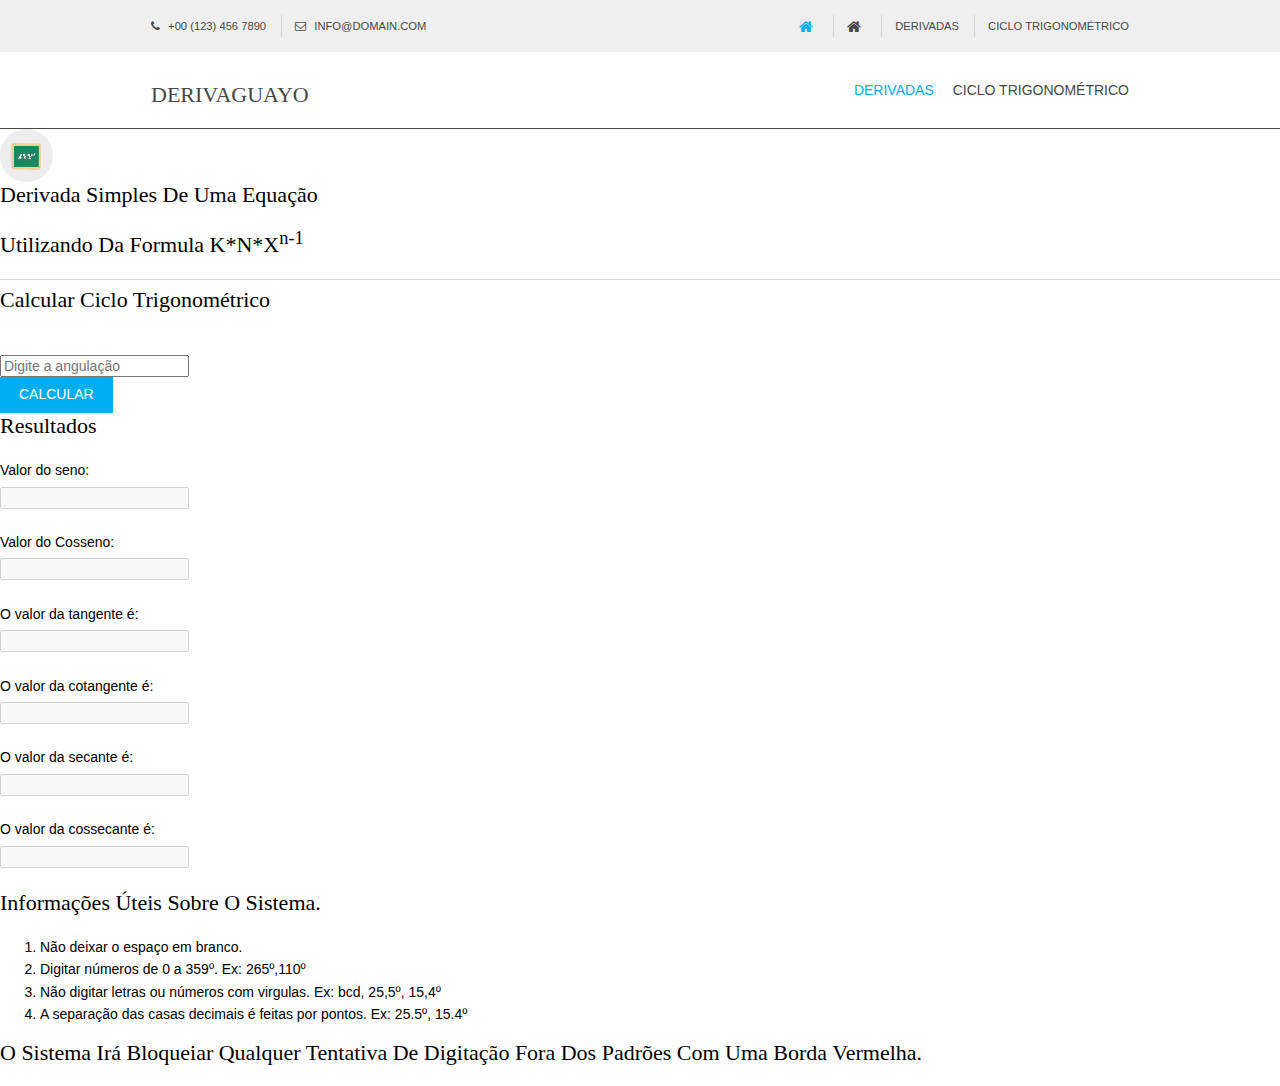
==== www/ciclotrigonometrico/calculo-trigonometrico.html @ 5c0d38d1 "Criacao Projeto official" ====
<!DOCTYPE html>
<!--
Template Name: Jeren
Author: <a href="http://www.os-templates.com/">OS Templates</a>
Author URI: http://www.os-templates.com/
Licence: Free to use under our free template licence terms
Licence URI: http://www.os-templates.com/template-terms
-->
<html lang="">
<!-- To declare your language - read more here: https://www.w3.org/International/questions/qa-html-language-declarations -->
<head>

<title>DerivaGuayo</title>
<meta charset="utf-8">
<meta name="viewport" content="width=device-width, initial-scale=1.0, maximum-scale=1.0, user-scalable=no">
<link href="../layout/styles/layout.css" rel="stylesheet" type="text/css" media="all">
</div>
  <script language="JavaScript">
        function AnalizaTeclas() 
        {
            var tecla=window.event.keyCode; 
            if (tecla==13)
            {
                event.keyCode=0; 
                event.returnValue=false;
            }
        }
//-->
</script>
</head>
<body id="top">
        <link href='http://fonts.googleapis.com/css?family=Roboto:400,300,400italic,500,700,700italic,900,900italic' rel='stylesheet' type='text/css'>
          <script src="https://ajax.googleapis.com/ajax/libs/jquery/2.1.3/jquery.min.js"></script>
        <title>Ciclo trigronometrico</title>
         <link rel="stylesheet" href="../estilo.css">
       <script type="text/javascript" src="js/js.js"></script>
    <!-- ################################################################################################ -->
<!-- ################################################################################################ -->
<!-- ################################################################################################ -->
<div class="wrapper row0">
  <div id="topbar" class="hoc clear"> 
    <!-- ################################################################################################ -->
    <div class="fl_left">
      <ul class="nospace">
        <li><i class="fa fa-phone"></i> +00 (123) 456 7890</li>
        <li><i class="fa fa-envelope-o"></i> info@domain.com</li>
      </ul>
    </div>
    <div class="fl_right">
      <ul class="nospace">
        <li><a href="#"><i class="fa fa-lg fa-home"></i></a></li>
       <li><a href="#"><i class="fa fa-lg fa-home"></i></a></li>
        <li><a href="../index.html">Derivadas</a></li>
        <li><a href="./ciclotrigonometrico/calculo-trigonometrico.html">Ciclo Trigonométrico</a></li>
      </ul>
    </div>
    <!-- ################################################################################################ -->
  </div>
</div>
<!-- ################################################################################################ -->
<!-- ################################################################################################ -->
<!-- ################################################################################################ -->
<div class="wrapper row1">
  <header id="header" class="hoc clear"> 
    <!-- ################################################################################################ -->
    <div id="logo" class="fl_left">
      <h1><a href="../index.html">DerivaGuayo</a></h1>
    </div>
    <nav id="mainav" class="fl_right">
      <ul class="clear">
        <li class="active"><a href="index.html">Derivadas</a></li>
        <li><a class="active" href="./ciclotrigonometrico/calculo-trigonometrico.html">Ciclo Trigonométrico</a></li>
      </ul>
    </nav>
    <!-- ################################################################################################ -->
  </header>
</div>
		



<!-- ################################################################################################ -->
<!-- ################################################################################################ -->
<!-- ################################################################################################ -->

<!-- ################################################################################################ -->
<!-- ################################################################################################ -->
<!-- ################################################################################################ -->
<div class="wrapper row3">
  
</div>

<!-- ################################################################################################ -->
<!-- ################################################################################################ -->
<!-- ################################################################################################ -->

<!-- ################################################################################################ -->
<!-- ################################################################################################ -->
<!-- ################################################################################################ -->
<div id="container">
  <img src="../presets/ico.png" alt="">

    <div class="titulo">
    <h1>Derivada Simples de uma Equação</h1>
    <h4>Utilizando da formula k*n*x<sup>n-1</sup></h4>
  </div>

  <hr>

  <div class="demo">
                <div id="entrada-valor">
                    <h1>Calcular Ciclo Trigonométrico</h1> <br>
                    <form method="post" action="" name="frmCalcular">
                          
                           <input type="text" name="txtAngulo" id="txtAngulo" class="txtAngulo" 
                           placeholder="Digite a angulação" autocomplete="off">
                          
                           
                      
                        <input class="btn" type="button" value="Calcular" class="btnCalcular" id="btnCalcular" name="btnCalcular">
                        <span class="erro"></span>
                        
                    </form>
                    
                    
                </div> 
                <div id="resultados">
                
                        <h2>Resultados</h2>
                        <label class="lblSeno">Valor do seno:</label><input type="text" class="txtSeno" id="txtSeno" disabled><br>
                        <label>Valor do Cosseno:</label><input type="text" class="txtCosseno" id="txtCosseno"  disabled> <br>
                        <label class="lblTangente">O valor da tangente é: </label><input type="text" class="txtSeno" 
                        id="txtTangente" disabled><br>
                        <label>O valor da cotangente é: </label><input type="text" class="txtSeno"
                        id="txtCotagente" disabled> <br>
                        <label class="lblSecante">O valor da secante é: </label><input type="text" class="txtSeno"
                        id="txtSecante" disabled><br>
                        <label>O valor da cossecante é: </label><input type="text" class="txtSeno" 
                        id="txtCossecante" disabled><br>
                
                 </div> 
        
             
        <div id="informacoes-software">
            <h2 class="informacoes-software">Informações úteis sobre o sistema.</h2>
            <ol class="lista">
                <li>Não deixar o espaço em branco.</li>
                <li>Digitar números de 0 a 359º. Ex: 265º,110º </li>
                <li>Não digitar letras ou números com virgulas. Ex: bcd, 25,5º, 15,4º </li>
                <li>A separação das casas decimais é feitas por pontos. Ex: 25.5º, 15.4º</li>
            </ol>
            <h3 class="info">O sistema irá bloqueiar qualquer tentativa de digitação fora dos padrões com uma borda vermelha.</h3>
        </div>
        
    
    </body>
</hmlt>
---- www/layout/styles/layout.css ----
@charset "utf-8";
/*
Template Name: Jeren
Author: <a href="http://www.os-templates.com/">OS Templates</a>
Author URI: http://www.os-templates.com/
Licence: Free to use under our free template licence terms
Licence URI: http://www.os-templates.com/template-terms
File: Layout CSS
*/

@import url("font-awesome.min.css");
@import url("custom.flexslider.css");
@import url("framework.css");

/* Rows
--------------------------------------------------------------------------------------------------------------- */
.row0, .row0 a{}
.row1{border-bottom:1px solid;}
.row2{border-bottom:1px solid;}
.row3, .row3 a{}
.row4, .row4 a{}
.row5{border-top:1px solid;}


/* Top Bar
--------------------------------------------------------------------------------------------------------------- */
#topbar{padding:15px 0; font-size:.8rem; text-transform:uppercase;}

#topbar *{margin:0;}
#topbar ul li{display:inline-block; margin-right:10px; padding-right:15px; border-right:1px solid;}
#topbar ul li:last-child{margin-right:0; padding-right:0; border-right:none;}
#topbar i{margin:0 5px 0 0; line-height:normal;}


/* Header
--------------------------------------------------------------------------------------------------------------- */
#header{}

#header #logo{margin:30px 0 0 0;}
#header #logo h1{margin:0; padding:0; font-size:22px; text-transform:uppercase;}


/* Page Intro
--------------------------------------------------------------------------------------------------------------- */
#pageintro{padding:150px 0;}

#pageintro li article{display:block; max-width:75%; margin:0 auto; text-align:center;}
#pageintro li article *{margin:0;}
#pageintro li p:first-of-type{margin-bottom:10px; font-style:italic;}
#pageintro li .heading{margin-bottom:30px; font-size:3rem; word-wrap:break-word;}
#pageintro li p:nth-of-type(2){line-height:1.5rem;}
#pageintro li footer{margin-top:40px;}


/* Content Area
--------------------------------------------------------------------------------------------------------------- */
.container{padding:80px 0;}

/* Content */
.container .content{}

.sectiontitle{display:block; max-width:65%; margin:0 auto 60px; text-align:center;}
.sectiontitle *{margin:0;}

.services li:nth-child(-n+3){margin-bottom:50px;}/* Adds bottom margin to the first three elements only */
.services > li:last-child{margin-bottom:0;}/* Used when elements stack in small viewports */
.services article{display:block; text-align:center;}
.services article *{margin:0 0 15px 0;}
.services article > :last-child{margin-bottom:0;}
.services article .heading{font-size:1.2rem;}

.logos li:last-child{margin-bottom:0;}/* Used when elements stack in small viewports */
.logos li a{display:inline-block; max-width:100%;}

.excerpt{display:inline-block; width:100%; max-width:320px; padding-bottom:20px;}
.excerpt img{}
.excerpt .excerpttxt{display:block; position:relative; max-width:84%; margin:-40px auto; padding:20px; text-align:center;}
.excerpt .excerpttxt > ul{margin:0 0 15px 0; padding:0; font-size:.8rem;}
.excerpt .excerpttxt > ul li{display:inline-block; margin-right:8px;}
.excerpt .excerpttxt > ul li:first-child::after{margin-left:10px; content:"|";}
.excerpt .excerpttxt > ul li:last-child{margin-right:0;}
.excerpt .heading{margin:0 0 30px 0;}
.excerpt p:last-of-type{margin:0; padding:0;}

/* Comments */
#comments ul{margin:0 0 40px 0; padding:0; list-style:none;}
#comments li{margin:0 0 10px 0; padding:15px;}
#comments .avatar{float:right; margin:0 0 10px 10px; padding:3px; border:1px solid;}
#comments address{font-weight:bold;}
#comments time{font-size:smaller;}
#comments .comcont{display:block; margin:0; padding:0;}
#comments .comcont p{margin:10px 5px 10px 0; padding:0;}

#comments form{display:block; width:100%;}
#comments input, #comments textarea{width:100%; padding:10px; border:1px solid;}
#comments textarea{overflow:auto;}
#comments div{margin-bottom:15px;}
#comments input[type="submit"], #comments input[type="reset"]{display:inline-block; width:auto; min-width:150px; margin:0; padding:8px 5px; cursor:pointer;}

/* Sidebar */
.container .sidebar{}

.sidebar .sdb_holder{margin-bottom:50px;}
.sidebar .sdb_holder:last-child{margin-bottom:0;}


/* Footer
--------------------------------------------------------------------------------------------------------------- */
#footer{padding:80px 0;}

#footer .heading{margin-bottom:50px; font-size:1.2rem;}

#footer .linklist li{display:block; margin-bottom:15px; padding:0 0 15px 0; border-bottom:1px solid;}
#footer .linklist li:last-child{margin:0; padding:0; border:none;}
#footer .linklist li::before, #footer .linklist li::after{display:table; content:"";}
#footer .linklist li, #footer .linklist li::after{clear:both;}

#footer .contact{}
#footer .contact.linklist li, #footer .contact.linklist li:last-child{position:relative; padding-left:40px;}
#footer .contact li *{margin:0; padding:0; line-height:1.6;}
#footer .contact li i{display:block; position:absolute; top:0; left:0; width:30px; font-size:16px; text-align:center;}

#footer input, #footer button{border:1px solid;}
#footer input{display:block; width:100%; padding:8px;}
#footer button{padding:8px 18px 10px; text-transform:uppercase; font-weight:700; cursor:pointer;}


/* Copyright
--------------------------------------------------------------------------------------------------------------- */
#copyright{padding:20px 0;}
#copyright *{margin:0; padding:0;}


/* Transition Fade
This gives a smooth transition to "ALL" elements used in the layout - other than the navigation form used in mobile devices
If you don't want it to fade all elements, you have to list the ones you want to be faded individually
Delete it completely to stop fading
--------------------------------------------------------------------------------------------------------------- */
*, *::before, *::after{transition:all .28s ease-in-out;}
#mainav form *{transition:none !important;}


/* ------------------------------------------------------------------------------------------------------------ */
/* ------------------------------------------------------------------------------------------------------------ */
/* ------------------------------------------------------------------------------------------------------------ */
/* ------------------------------------------------------------------------------------------------------------ */
/* ------------------------------------------------------------------------------------------------------------ */


/* Navigation
--------------------------------------------------------------------------------------------------------------- */
nav ul, nav ol{margin:0; padding:0; list-style:none;}

#mainav, #breadcrumb, .sidebar nav{line-height:normal;}
#mainav .drop::after, #mainav li li .drop::after, #breadcrumb li a::after, .sidebar nav a::after{position:absolute; font-family:"FontAwesome"; font-size:10px; line-height:10px;}

/* Top Navigation */
#mainav{}
#mainav ul{text-transform:uppercase;}
#mainav ul ul{z-index:9999; position:absolute; width:180px; text-transform:none;}
#mainav ul ul ul{left:180px; top:0;}
#mainav li{display:inline-block; position:relative; margin:0 15px 0 0; padding:0;}
#mainav li:last-child{margin-right:0;}
#mainav li li{width:100%; margin:0;}
#mainav li a{display:block; padding:30px 0;}
#mainav li li a{border:solid; border-width:0 0 1px 0;}
#mainav .drop{padding-left:15px;}
#mainav li li a, #mainav li li .drop{display:block; margin:0; padding:10px 15px;}
#mainav .drop::after, #mainav li li .drop::after{content:"\f0d7";}
#mainav .drop::after{top:35px; left:5px;}
#mainav li li .drop::after{top:15px; left:5px;}
#mainav ul ul{visibility:hidden; opacity:0;}
#mainav ul li:hover > ul{visibility:visible; opacity:1;}

#mainav form{display:none; margin:0; padding:0;}
#mainav form select, #mainav form select option{display:block; cursor:pointer; outline:none;}
#mainav form select{width:100%; padding:5px; border:none;}
#mainav form select option{margin:5px; padding:0; border:none;}

/* Breadcrumb */
#breadcrumb{padding:120px 0 15px;}
#breadcrumb ul{margin:0; padding:0; list-style:none; text-transform:uppercase;}
#breadcrumb li{display:inline-block; margin:0 6px 0 0; padding:0;}
#breadcrumb li a{display:block; position:relative; margin:0; padding:0 12px 0 0; font-size:12px;}
#breadcrumb li a::after{top:3px; right:0; content:"\f101";}
#breadcrumb li:last-child a{margin:0; padding:0;}
#breadcrumb li:last-child a::after{display:none;}

/* Sidebar Navigation */
.sidebar nav{display:block; width:100%;}
.sidebar nav li{margin:0 0 3px 0; padding:0;}
.sidebar nav a{display:block; position:relative; margin:0; padding:5px 10px 5px 15px; text-decoration:none; border:solid; border-width:0 0 1px 0;}
.sidebar nav a::after{top:9px; left:5px; content:"\f101";}
.sidebar nav ul ul a{padding-left:35px;}
.sidebar nav ul ul a::after{left:25px;}
.sidebar nav ul ul ul a{padding-left:55px;}
.sidebar nav ul ul ul a::after{left:45px;}

/* Pagination */
.pagination{display:block; width:100%; text-align:center; clear:both;}
.pagination li{display:inline-block; margin:0 2px 0 0;}
.pagination li:last-child{margin-right:0;}
.pagination a, .pagination strong{display:block; padding:8px 11px; border:1px solid; background-clip:padding-box; font-weight:normal;}

/* Back to Top */
#backtotop{z-index:999; display:inline-block; position:fixed; visibility:hidden; bottom:20px; right:20px; width:36px; height:36px; line-height:36px; font-size:16px; text-align:center; opacity:.2;}
#backtotop i{display:block; width:100%; height:100%; line-height:inherit;}
#backtotop.visible{visibility:visible; opacity:.5;}
#backtotop:hover{opacity:1;}


/* Tables
--------------------------------------------------------------------------------------------------------------- */
table, th, td{border:1px solid; border-collapse:collapse; vertical-align:top;}
table, th{table-layout:auto;}
table{width:100%; margin-bottom:15px;}
th, td{padding:5px 8px;}
td{border-width:0 1px;}


/* Gallery
--------------------------------------------------------------------------------------------------------------- */
#gallery{display:block; width:100%; margin-bottom:50px;}
#gallery figure figcaption{display:block; width:100%; clear:both;}
#gallery li{margin-bottom:30px;}


/* Font Awesome Social Icons
--------------------------------------------------------------------------------------------------------------- */
.faico{margin:0; padding:0; list-style:none;}
.faico li{display:inline-block; margin:8px 5px 0 0; padding:0; line-height:normal;}
.faico li:last-child{margin-right:0;}
.faico a{display:inline-block; width:36px; height:36px; line-height:36px; font-size:18px; text-align:center;}

.faico a{color:#inherit; background-color:#353535;}
.faico a:hover{color:#FFFFFF;}

.faicon-dribble:hover{background-color:#EA4C89;}
.faicon-facebook:hover{background-color:#3B5998;}
.faicon-google-plus:hover{background-color:#DB4A39;}
.faicon-linkedin:hover{background-color:#0E76A8;}
.faicon-twitter:hover{background-color:#00ACEE;}
.faicon-vk:hover{background-color:#4E658E;}


/* ------------------------------------------------------------------------------------------------------------ */
/* ------------------------------------------------------------------------------------------------------------ */
/* ------------------------------------------------------------------------------------------------------------ */
/* ------------------------------------------------------------------------------------------------------------ */
/* ------------------------------------------------------------------------------------------------------------ */


/* Colours
--------------------------------------------------------------------------------------------------------------- */
body{color:#000000; background-color:#FFFFFF;}
a{color:#00ADEF;}
a:active, a:focus{background:transparent;}/* IE10 + 11 Bugfix - prevents grey background */
hr, .borderedbox{border-color:#D7D7D7;}
label span{color:#FF0000; background-color:inherit;}
input:focus, textarea:focus, *:required:focus{border-color:#00ADEF;}

.overlay{color:#FFFFFF; background-color:inherit;}
.overlay::after{color:inherit; background-color:rgba(0,0,0,.55);}
.overlay.light{color:#474747;}
.overlay.light::after{background-color:rgba(255,255,255,.9);}

.btn, .btn.inverse:hover{color:#FFFFFF; background-color:#00ADEF; border-color:#00ADEF;}
.btn:hover, .btn.inverse{color:inherit; background-color:transparent; border-color:inherit;}

blockquote::before{color:rgba(255,255,255,.2);}

.icon{color:#00ADEF; border-color:#D7D7D7;}
a > .icon:hover, .services article:hover .icon{color:#FFFFFF; background-color:#00ADEF; border-color:#00ADEF;}


/* Rows */
.row0, .row0 a{color:#474747; background-color:#EFEFEF;}
.row1{color:#474747; background-color:#FFFFFF;}
.row2{color:#474747; background-color:#EFEFEF; border-color:#D7D7D7;}
.row3{color:#474747; background-color:#FFFFFF;}
.row4{color:#CBCBCB; background-color:#222222;}
.row5, .row5 a{color:#CBCBCB; background-color:#222222;}
.row5{border-color:rgba(255,255,255,.1);}


/* Top Bar */
#topbar ul li{border-color:rgba(0,0,0,.1);}
#topbar > div:last-of-type li:first-child a{color:#00ADEF;}


/* Header */
#header #logo a{color:inherit;}


/* Content Area */
.excerpt .excerpttxt{color:inherit; background-color:#FFFFFF;}


/* Footer */
#footer .heading{color:#FFFFFF;}
#footer hr, #footer .borderedbox, #footer .linklist li{border-color:rgba(255,255,255,.1);}

#footer input, #footer button{border-color:transparent;}
#footer input{color:#FFFFFF; background-color:#353535;}
#footer input:focus{border-color:#00ADEF;}
#footer button{color:#FFFFFF; background-color:#00ADEF;}


/* Navigation */
#mainav li a{color:inherit;}
#mainav .active a, #mainav a:hover, #mainav li:hover > a{color:#00ADEF; background-color:inherit;}
#mainav li li a, #mainav .active li a{color:#FFFFFF; background-color:rgba(0,0,0,.6); border-color:rgba(0,0,0,.6);}
#mainav li li:hover > a, #mainav .active .active > a{color:#FFFFFF; background-color:#00ADEF;}
#mainav form select{color:#FFFFFF; background-color:#000000;}

#breadcrumb a{color:inherit; background-color:inherit;}
#breadcrumb li:last-child a{color:#00ADEF;}

.container .sidebar nav a{color:inherit; border-color:#D7D7D7;}
.container .sidebar nav a:hover{color:#00ADEF;}

.pagination a, .pagination strong{border-color:#D7D7D7;}
.pagination .current *{color:#FFFFFF; background-color:#00ADEF;}

#backtotop{color:#FFFFFF; background-color:#00ADEF;}


/* Tables + Comments */
table, th, td, #comments .avatar, #comments input, #comments textarea{border-color:#D7D7D7;}
#comments input:focus, #comments textarea:focus, #comments *:required:focus{border-color:#00ADEF;}
th{color:#FFFFFF; background-color:#373737;}
tr, #comments li, #comments input[type="submit"], #comments input[type="reset"]{color:inherit; background-color:#FBFBFB;}
tr:nth-child(even), #comments li:nth-child(even){color:inherit; background-color:#F7F7F7;}
table a, #comments a{background-color:inherit;}


/* ------------------------------------------------------------------------------------------------------------ */
/* ------------------------------------------------------------------------------------------------------------ */
/* ------------------------------------------------------------------------------------------------------------ */
/* ------------------------------------------------------------------------------------------------------------ */
/* ------------------------------------------------------------------------------------------------------------ */


/* Media Queries
--------------------------------------------------------------------------------------------------------------- */
@-ms-viewport{width:device-width;}


/* Max Wrapper Width - Laptop, Desktop etc.
--------------------------------------------------------------------------------------------------------------- */
@media screen and (min-width:978px){
	.hoc{max-width:978px;}
}


/* Mobile Devices
--------------------------------------------------------------------------------------------------------------- */
@media screen and (max-width:900px){
	.hoc{max-width:90%;}

	#topbar{}

	#header{padding:30px 0 15px;}
	#header #logo{margin:0;}

	#mainav{}
	#mainav ul{display:none;}
	#mainav form{display:block;}

	#breadcrumb{}

	.container{}
	#comments input[type="reset"]{margin-top:10px;}
	.pagination li{display:inline-block; margin:0 5px 5px 0;}

	#footer{}

	#copyright{}
	#copyright p:first-of-type{margin-bottom:10px;}
}


@media screen and (max-width:750px){
	.imgl, .imgr{display:inline-block; float:none; margin:0 0 10px 0;}
	.fl_left, .fl_right{display:block; float:none;}
	.group .group > *:last-child, .clear .clear > *:last-child, .clear .group > *:last-child, .group .clear > *:last-child{margin-bottom:0;}/* Experimental - Needs more testing in different situations, stops double margin when stacking */
	.one_half, .one_third, .two_third, .one_quarter, .two_quarter, .three_quarter{display:block; float:none; width:auto; margin:0 0 50px 0; padding:0;}

	#topbar{padding-top:15px; text-align:center;}
	#topbar ul{margin:0 0 15px 0; line-height:normal;}

	#header{text-align:center;}
	#header #logo{margin-bottom:15px;}

	.sectiontitle{max-width:none; text-align:left;}
}


@media screen and (max-width:450px){
	#topbar ul li{margin-bottom:2px; padding-right:0; border-right:none;}
}


/* Other
--------------------------------------------------------------------------------------------------------------- */
@media screen and (max-width:650px){
	.scrollable{display:block; width:100%; margin:0 0 30px 0; padding:0 0 15px 0; overflow:auto; overflow-x:scroll;}
	.scrollable table{margin:0; padding:0; white-space:nowrap;}

	.inline li{display:block; margin-bottom:10px;}
	.pushright li{margin-right:0;}

	.font-x2{font-size:1.4rem;}
	.font-x3{font-size:1.6rem;}

	#pageintro li article{max-width:none; width:100%;}
	#pageintro li .heading{font-size:1.6rem;}
}
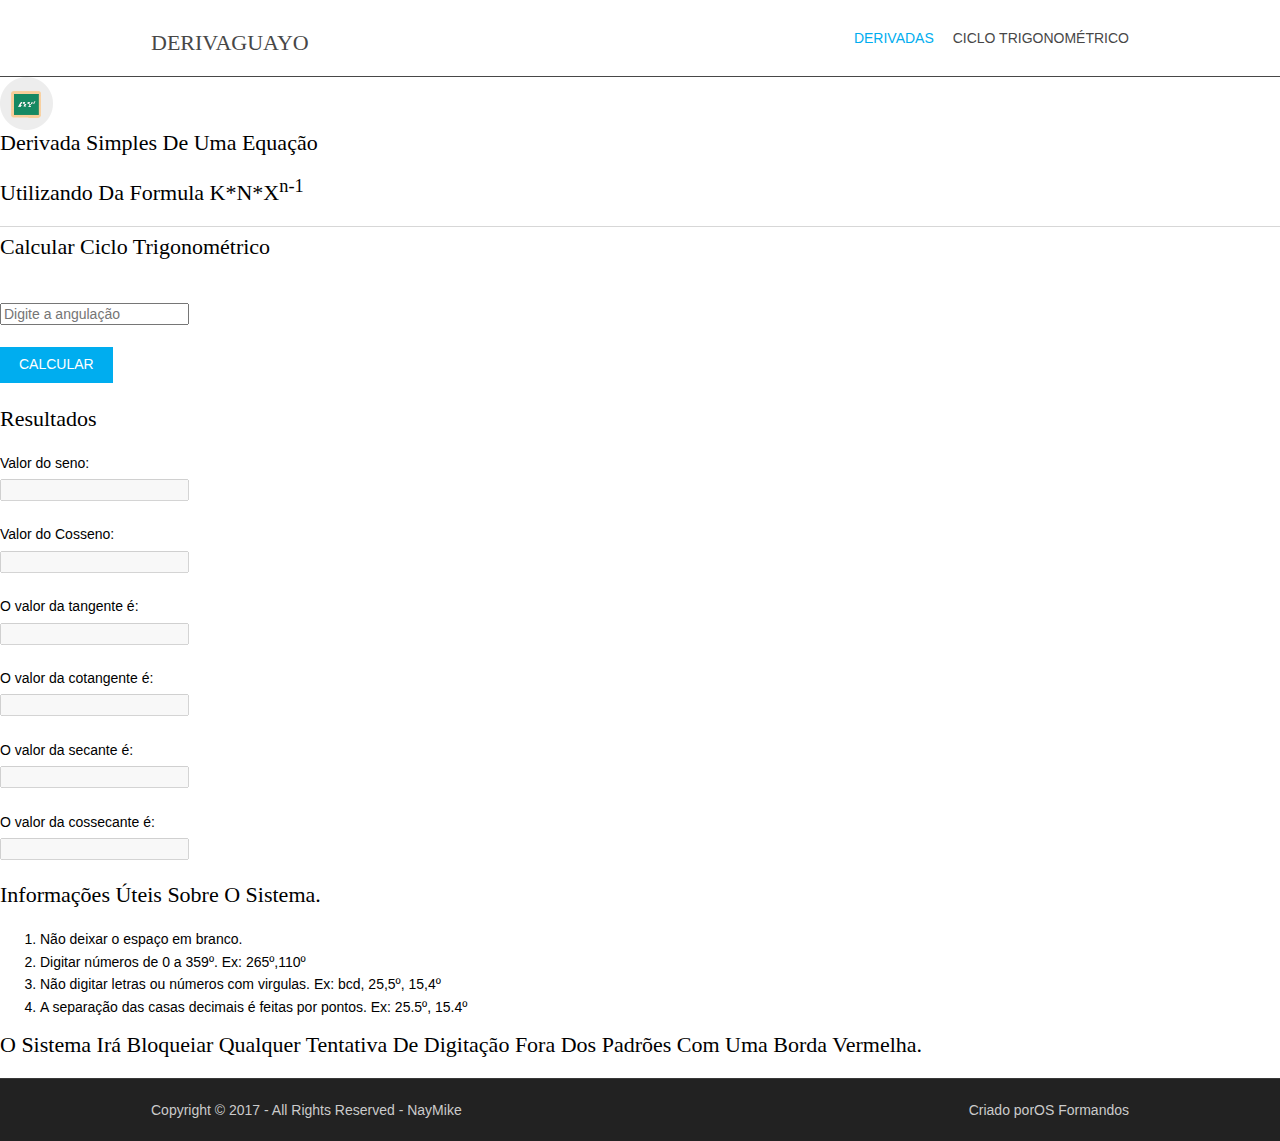
==== commit 2fcbc5df: "Correção no Seno de 90 e congruentes" ====
--- a/www/ciclotrigonometrico/calculo-trigonometrico.html
+++ b/www/ciclotrigonometrico/calculo-trigonometrico.html
@@ -1,19 +1,19 @@
 <!DOCTYPE html>
-<!--
-Template Name: Jeren
-Author: <a href="http://www.os-templates.com/">OS Templates</a>
-Author URI: http://www.os-templates.com/
-Licence: Free to use under our free template licence terms
-Licence URI: http://www.os-templates.com/template-terms
--->
 <html lang="">
-<!-- To declare your language - read more here: https://www.w3.org/International/questions/qa-html-language-declarations -->
 <head>
-
 <title>DerivaGuayo</title>
 <meta charset="utf-8">
+
 <meta name="viewport" content="width=device-width, initial-scale=1.0, maximum-scale=1.0, user-scalable=no">
 <link href="../layout/styles/layout.css" rel="stylesheet" type="text/css" media="all">
+<link href='http://fonts.googleapis.com/css?family=Roboto:400,300,400italic,500,700,700italic,900,900italic' rel='stylesheet' type='text/css'>
+<link rel="icon" href="../paraguay.png" type="image/x-icon" />
+<link rel="shortcut icon" href="../paraguay.png" type="image/x-icon" />
+  <icon src="../paraguay.png" />
+
+          <script src="https://ajax.googleapis.com/ajax/libs/jquery/2.1.3/jquery.min.js"></script>
+        <title>Ciclo trigronometrico</title>
+       <script type="text/javascript" src="js/js.js"></script>
 </div>
   <script language="JavaScript">
         function AnalizaTeclas() 
@@ -25,78 +25,31 @@
                 event.returnValue=false;
             }
         }
-//-->
+
 </script>
+        
 </head>
 <body id="top">
-        <link href='http://fonts.googleapis.com/css?family=Roboto:400,300,400italic,500,700,700italic,900,900italic' rel='stylesheet' type='text/css'>
-          <script src="https://ajax.googleapis.com/ajax/libs/jquery/2.1.3/jquery.min.js"></script>
-        <title>Ciclo trigronometrico</title>
-         <link rel="stylesheet" href="../estilo.css">
-       <script type="text/javascript" src="js/js.js"></script>
-    <!-- ################################################################################################ -->
-<!-- ################################################################################################ -->
-<!-- ################################################################################################ -->
-<div class="wrapper row0">
-  <div id="topbar" class="hoc clear"> 
-    <!-- ################################################################################################ -->
-    <div class="fl_left">
-      <ul class="nospace">
-        <li><i class="fa fa-phone"></i> +00 (123) 456 7890</li>
-        <li><i class="fa fa-envelope-o"></i> info@domain.com</li>
-      </ul>
-    </div>
-    <div class="fl_right">
-      <ul class="nospace">
-        <li><a href="#"><i class="fa fa-lg fa-home"></i></a></li>
-       <li><a href="#"><i class="fa fa-lg fa-home"></i></a></li>
-        <li><a href="../index.html">Derivadas</a></li>
-        <li><a href="./ciclotrigonometrico/calculo-trigonometrico.html">Ciclo Trigonométrico</a></li>
-      </ul>
-    </div>
-    <!-- ################################################################################################ -->
+
+  <div class="wrapper row1">
+    <header id="header" class="hoc clear"> 
+      <div id="logo" class="fl_left">
+        <h1><a href="../index.html">DerivaGuayo</a></h1>
+      </div>
+      <nav id="mainav" class="fl_right">
+        <ul class="clear">
+          <li class="active"><a href="../index.html">Derivadas</a></li>
+          <li><a class="active" href="calculo-trigonometrico.html">Ciclo Trigonométrico</a></li>
+        </ul>
+      </nav>
+    </header>
   </div>
-</div>
-<!-- ################################################################################################ -->
-<!-- ################################################################################################ -->
-<!-- ################################################################################################ -->
-<div class="wrapper row1">
-  <header id="header" class="hoc clear"> 
-    <!-- ################################################################################################ -->
-    <div id="logo" class="fl_left">
-      <h1><a href="../index.html">DerivaGuayo</a></h1>
-    </div>
-    <nav id="mainav" class="fl_right">
-      <ul class="clear">
-        <li class="active"><a href="index.html">Derivadas</a></li>
-        <li><a class="active" href="./ciclotrigonometrico/calculo-trigonometrico.html">Ciclo Trigonométrico</a></li>
-      </ul>
-    </nav>
-    <!-- ################################################################################################ -->
-  </header>
-</div>
 		
-
-
-
-<!-- ################################################################################################ -->
-<!-- ################################################################################################ -->
-<!-- ################################################################################################ -->
-
-<!-- ################################################################################################ -->
-<!-- ################################################################################################ -->
-<!-- ################################################################################################ -->
 <div class="wrapper row3">
   
 </div>
 
-<!-- ################################################################################################ -->
-<!-- ################################################################################################ -->
-<!-- ################################################################################################ -->
 
-<!-- ################################################################################################ -->
-<!-- ################################################################################################ -->
-<!-- ################################################################################################ -->
 <div id="container">
   <img src="../presets/ico.png" alt="">
 
@@ -113,17 +66,18 @@
                     <form method="post" action="" name="frmCalcular">
                           
                            <input type="text" name="txtAngulo" id="txtAngulo" class="txtAngulo" 
-                           placeholder="Digite a angulação" autocomplete="off">
+                           placeholder="Digite a angulação" autocomplete="off"><br>
                           
                            
                       
-                        <input class="btn" type="button" value="Calcular" class="btnCalcular" id="btnCalcular" name="btnCalcular">
+                        <input class="btn" type="button" value="Calcular" class="btnCalcular" id="btnCalcular" name="btnCalcular"><br>
                         <span class="erro"></span>
                         
                     </form>
                     
                     
                 </div> 
+                <br>
                 <div id="resultados">
                 
                         <h2>Resultados</h2>
@@ -153,5 +107,28 @@
         </div>
         
     
-    </body>
-</hmlt> +   
+  <script src="../script.js"></script>
+</body>
+<!-- ################################################################################################ -->
+<!-- ################################################################################################ -->
+<!-- ################################################################################################ -->
+<div class="wrapper row5">
+  <div id="copyright" class="hoc clear"> 
+    <!-- ################################################################################################ -->
+    <p class="fl_left">Copyright &copy; 2017 - All Rights Reserved - <a href="#">NayMike</a></p>
+    <p class="fl_right">Criado por<a target="_blank" href="http://www.os-templates.com/" title="Free Website Templates">OS Formandos</a></p>
+    <!-- ################################################################################################ -->
+  </div>
+</div>
+<!-- ################################################################################################ -->
+<!-- ################################################################################################ -->
+<!-- ################################################################################################ -->
+<a id="backtotop" href="#top"><i class="fa fa-chevron-up"></i></a>
+<!-- JAVASCRIPTS -->
+<script src="../layout/scripts/jquery.min.js"></script>
+<script src="../layout/scripts/jquery.backtotop.js"></script>
+<script src="../layout/scripts/jquery.mobilemenu.js"></script>
+<script src="../layout/scripts/jquery.flexslider-min.js"></script>
+</body>
+</html>